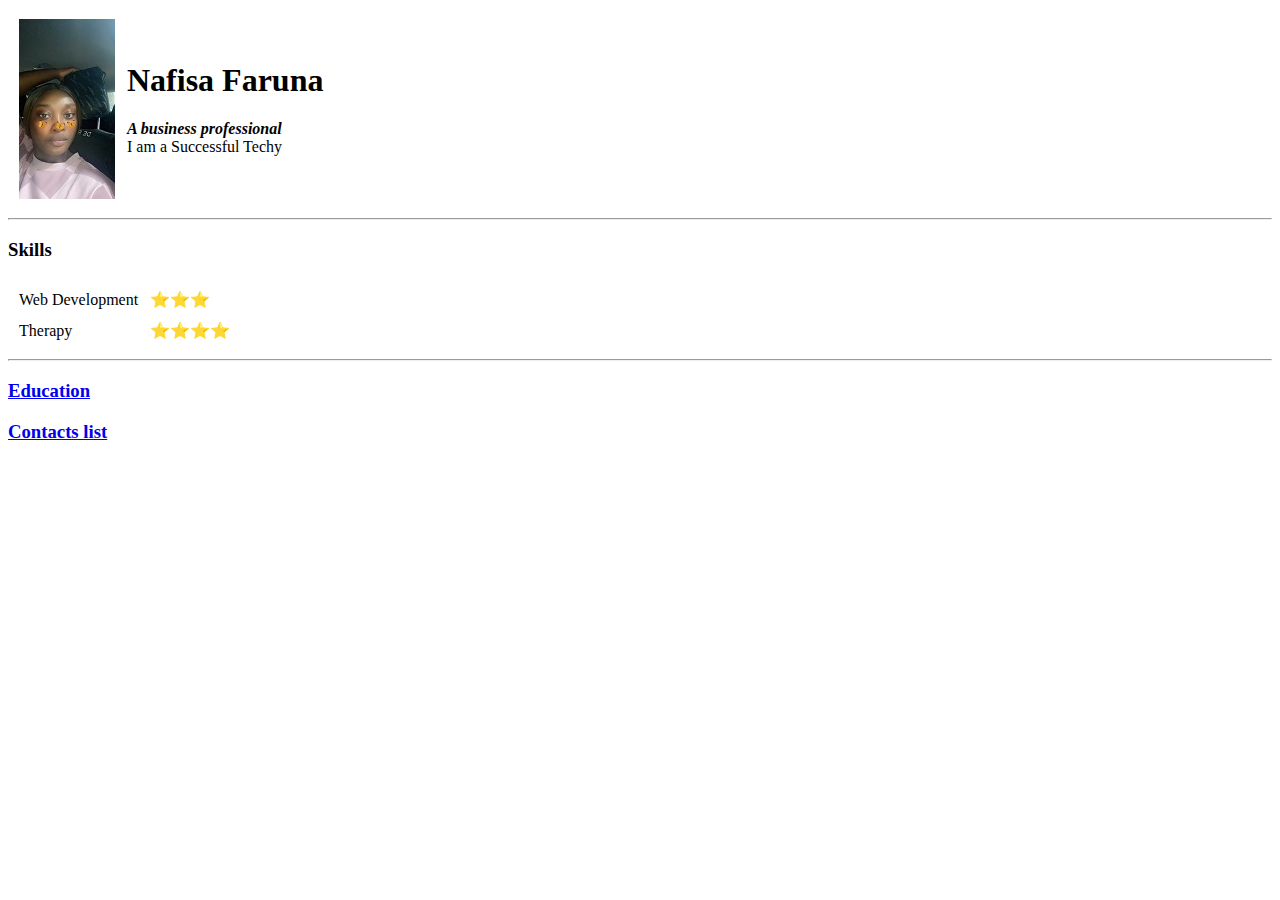
==== index.html @ d6831c81 "first html project" ====
<!DOCTYPE>
<html>
 <head>
  <meta charset="utf-8" />
   <title>Nafisa's Personal Website</title>
 </head>
 <body>
   <table cellspacing="10">
     <tr>
       <td> <img src="img.html.JPG" /></td>
       <td>  <h1>Nafisa Faruna</h1>
         <p>
           <strong><em>A business professional</em></strong>
           <br />
           I am a Successful Techy </td>
     </tr>
   </table>

  <hr/>
  <h3>Skills</h3>
  <table cellspacing="10">
    <tr>
      <td>Web Development </td>
      <td>⭐⭐⭐</td>
    </tr>
    <tr>
      <td> Therapy </td>
      <td>⭐⭐⭐⭐</td>
    </tr>
  </table>
  <hr />
</p>
<h3><a href="Education.html">Education</a></h3>
<h3><a href="contacts.html">Contacts list</a></h3>
 </body>

</html>
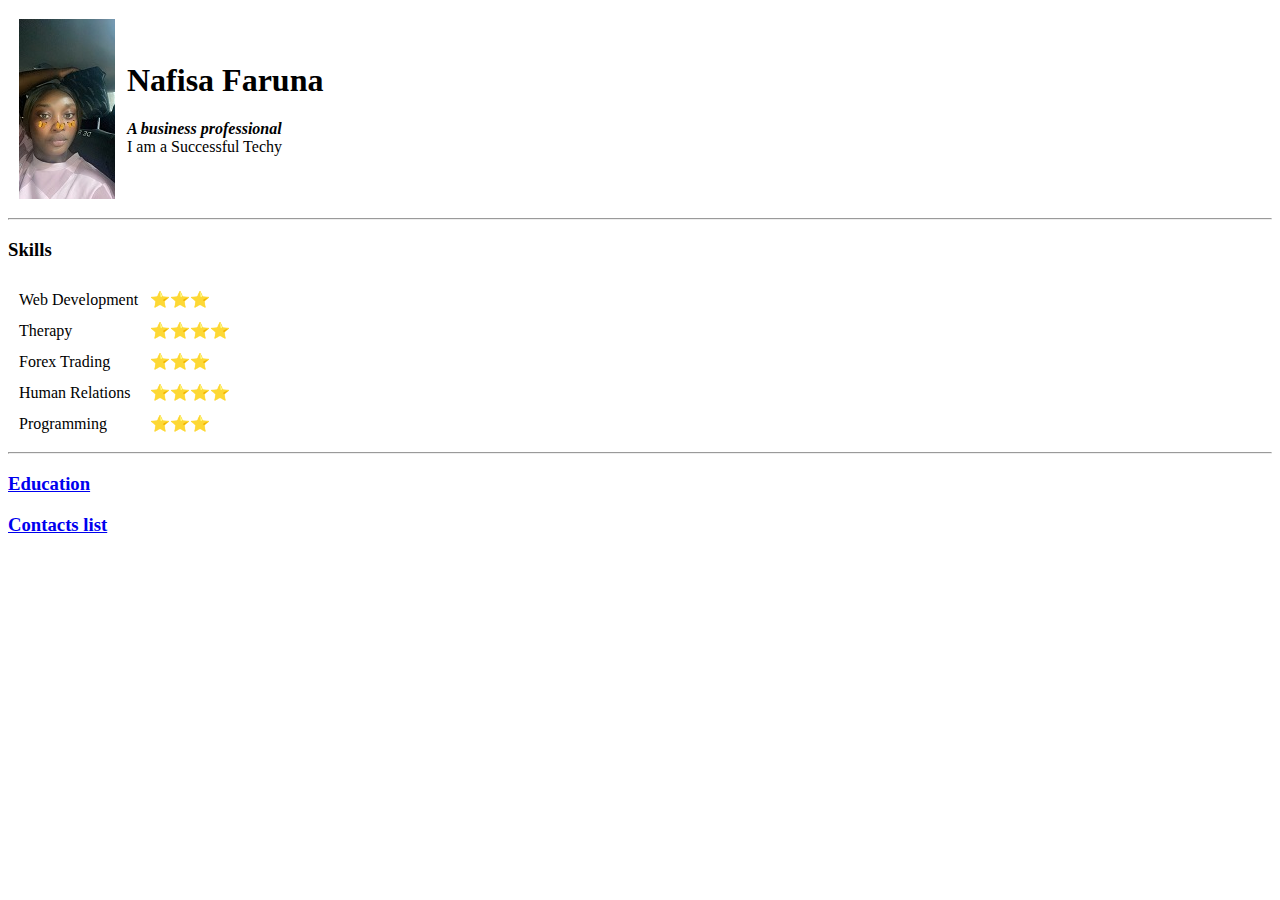
==== commit ddea6b2a: "Add files via upload" ====
--- a/index.html
+++ b/index.html
@@ -27,6 +27,18 @@
       <td> Therapy </td>
       <td>⭐⭐⭐⭐</td>
     </tr>
+    <tr>
+      <td>Forex Trading</td>
+      <td>⭐⭐⭐</td>
+    </tr>
+    <tr>
+      <td>  Human Relations  </td>
+      <td>⭐⭐⭐⭐</td>
+    </tr>
+    <tr>
+      <td>Programming</td>
+      <td>⭐⭐⭐</td>
+    </tr>
   </table>
   <hr />
 </p>
